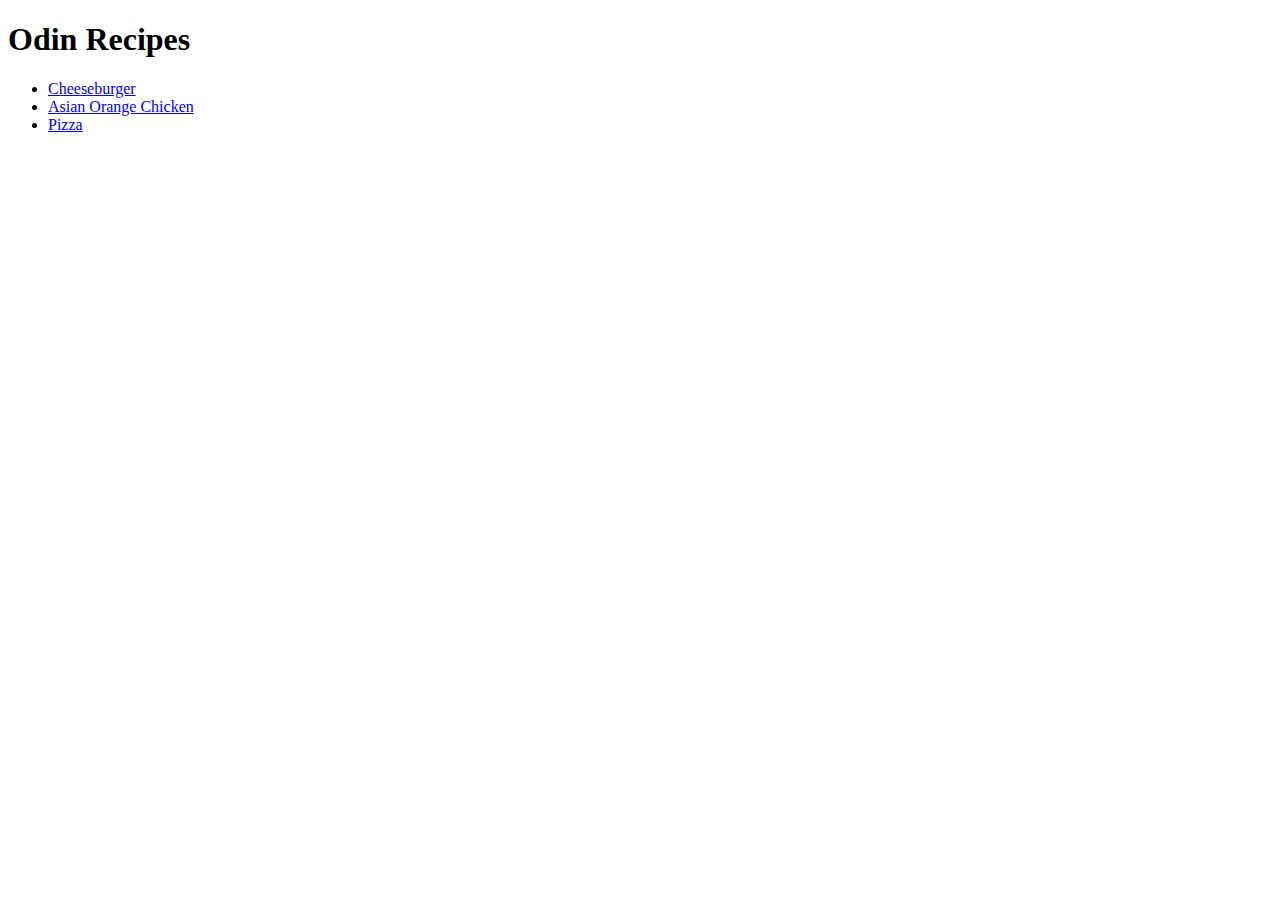
==== index.html @ 0b2d3086 "Add 3 recipes and links" ====
<!DOCTYPE html>
<html lang="en">
    <head>
        <meta charset="UTF-8">
        <title>Recipes</title>
    </head>
    <body>
        <h1>Odin Recipes</h1>
        <ul>
            <li><a href="recipes/cheeseburger.html">Cheeseburger</a></li>
            <li><a href="recipes/orangechicken.html">Asian Orange Chicken</a></li>
            <li><a href="recipes/pizza.html">Pizza</a></li>
        </ul>
    </body>
</html>
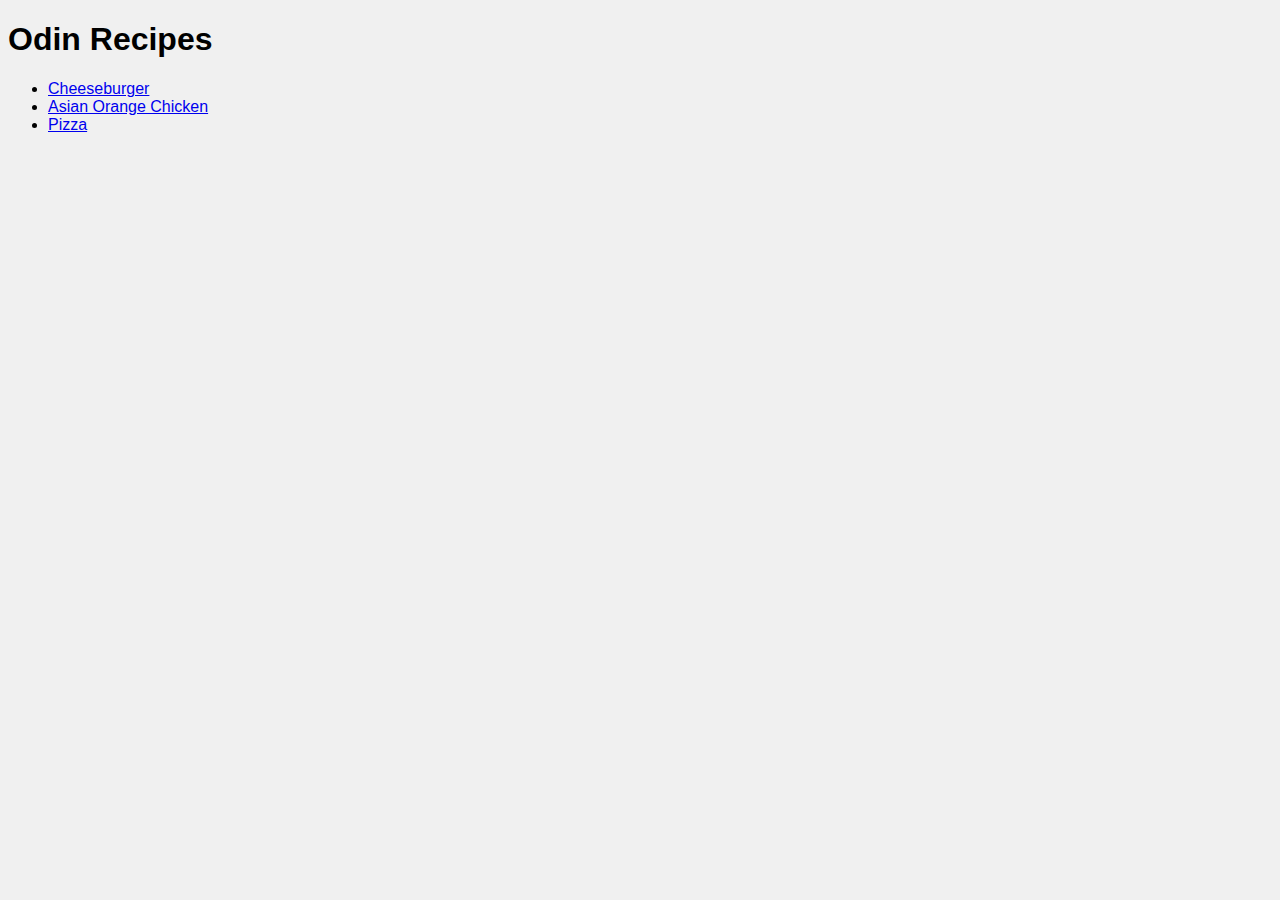
==== commit 061c0b99: "Add style.css and adding some CSS" ====
--- a/index.html
+++ b/index.html
@@ -2,14 +2,15 @@
 <html lang="en">
     <head>
         <meta charset="UTF-8">
+        <link rel="stylesheet" href="style.css">
         <title>Recipes</title>
     </head>
     <body>
         <h1>Odin Recipes</h1>
         <ul>
-            <li><a href="recipes/cheeseburger.html">Cheeseburger</a></li>
-            <li><a href="recipes/orangechicken.html">Asian Orange Chicken</a></li>
-            <li><a href="recipes/pizza.html">Pizza</a></li>
+            <li class="recipe"><a href="recipes/cheeseburger.html">Cheeseburger</a></li>
+            <li class="recipe"><a href="recipes/orangechicken.html">Asian Orange Chicken</a></li>
+            <li class="recipe"><a href="recipes/pizza.html">Pizza</a></li>
         </ul>
     </body>
 </html>
--- a/style.css
+++ b/style.css
@@ -0,0 +1,17 @@
+.recipe, .description, h2, h1 {
+    font-family: Helvetica, sans-serif;
+    
+}
+
+.heading, .description, p{
+    text-align:  center;
+}
+
+img {
+    display: block;
+    margin: auto;
+}
+
+body {
+    background-color: rgb(240, 240, 240);
+}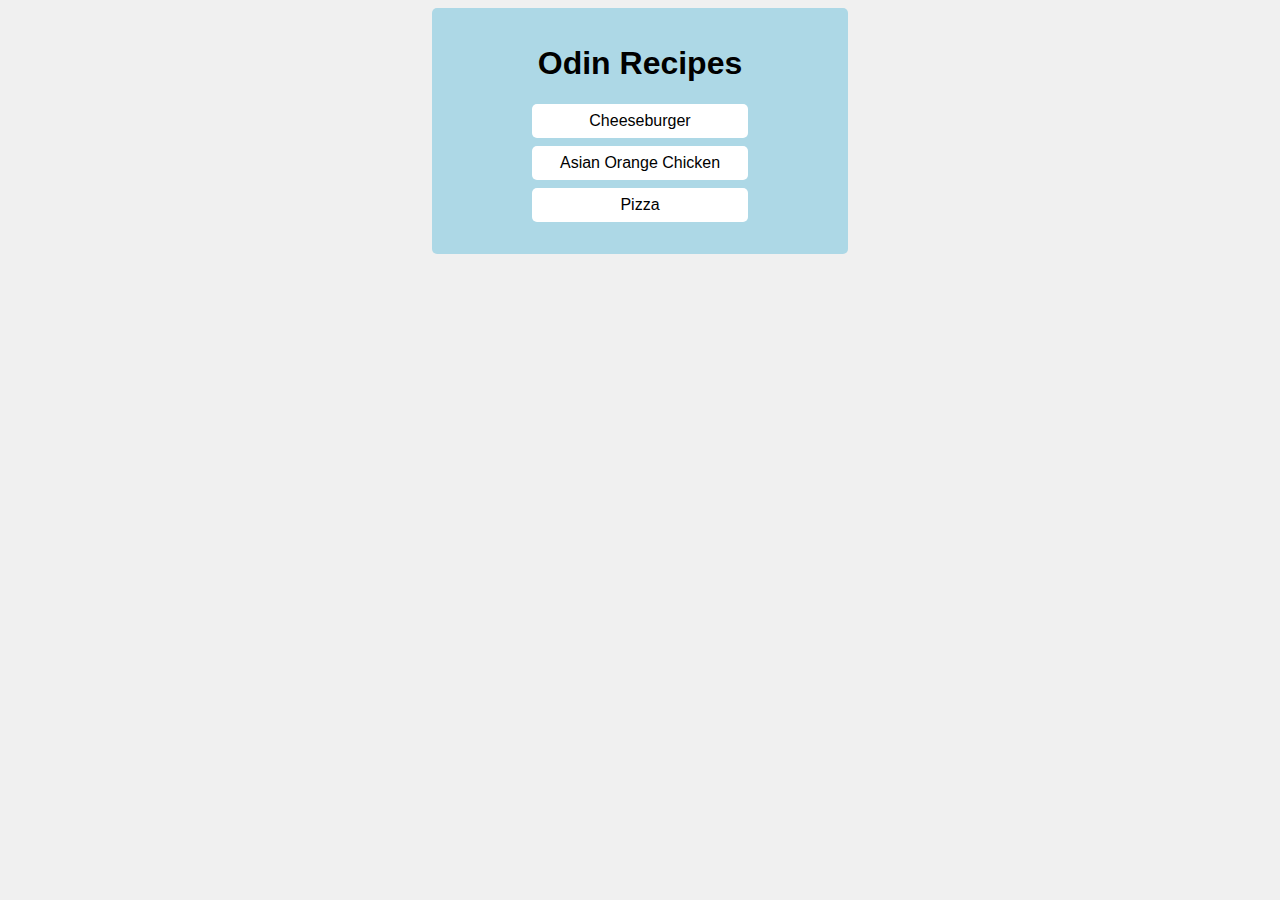
==== commit 8d468dee: "adding div and box" ====
--- a/index.html
+++ b/index.html
@@ -6,12 +6,14 @@
         <title>Recipes</title>
     </head>
     <body>
-        <h1>Odin Recipes</h1>
-        <ul>
-            <li class="recipe"><a href="recipes/cheeseburger.html">Cheeseburger</a></li>
-            <li class="recipe"><a href="recipes/orangechicken.html">Asian Orange Chicken</a></li>
-            <li class="recipe"><a href="recipes/pizza.html">Pizza</a></li>
-        </ul>
+        <div class="card">
+            <h1 class="title">Odin Recipes</h1>
+            <ul>
+                <div class="link-card"><li class="recipe"><a href="recipes/cheeseburger.html">Cheeseburger</a></li></div>
+                <div class="link-card"><li class="recipe"><a href="recipes/orangechicken.html">Asian Orange Chicken</a></li></div>
+                <div class="link-card"><li class="recipe"><a href="recipes/pizza.html">Pizza</a></li></div>
+            </ul>
+        </div>
     </body>
 </html>
 
--- a/style.css
+++ b/style.css
@@ -1,3 +1,24 @@
+.card {
+    background-color: lightblue;
+    width: 400px;
+    border-radius: 5px;
+    padding: 16px 8px;
+    margin: auto;
+}
+
+.title {
+    text-align: center;
+}
+
+.link-card {
+    width: 200px;
+    background-color: white;
+    margin: 8px auto;
+    padding: 8px;
+    text-align: center;
+    border-radius: 5px;
+}
+
 .recipe, .description, h2, h1 {
     font-family: Helvetica, sans-serif;
     
@@ -7,6 +28,10 @@
     text-align:  center;
 }
 
+.heading {
+    padding-top: 16px;
+}
+
 img {
     display: block;
     margin: auto;
@@ -14,4 +39,46 @@
 
 body {
     background-color: rgb(240, 240, 240);
+}
+
+a {
+    text-decoration: none;
+    color: black;
+}
+
+a:hover {
+    text-decoration: underline;
+}
+
+ul {
+    list-style: none;
+    padding: 0px;
+}
+
+.menu-card {
+    background-color: lightblue;
+    width: 1000px;
+    margin: auto;
+    border-radius: 10px;
+    padding-bottom: 8px;
+}
+
+.content-card {
+    background-color: white;
+    border-radius: 10px;
+    width: 800px;
+    margin: 16px auto;
+    padding: 2px;
+}
+
+.ingredients {
+    text-align: center;
+}
+
+.steps {
+    margin: 8px auto;
+}
+
+.step-title {
+    text-align: center;
 }